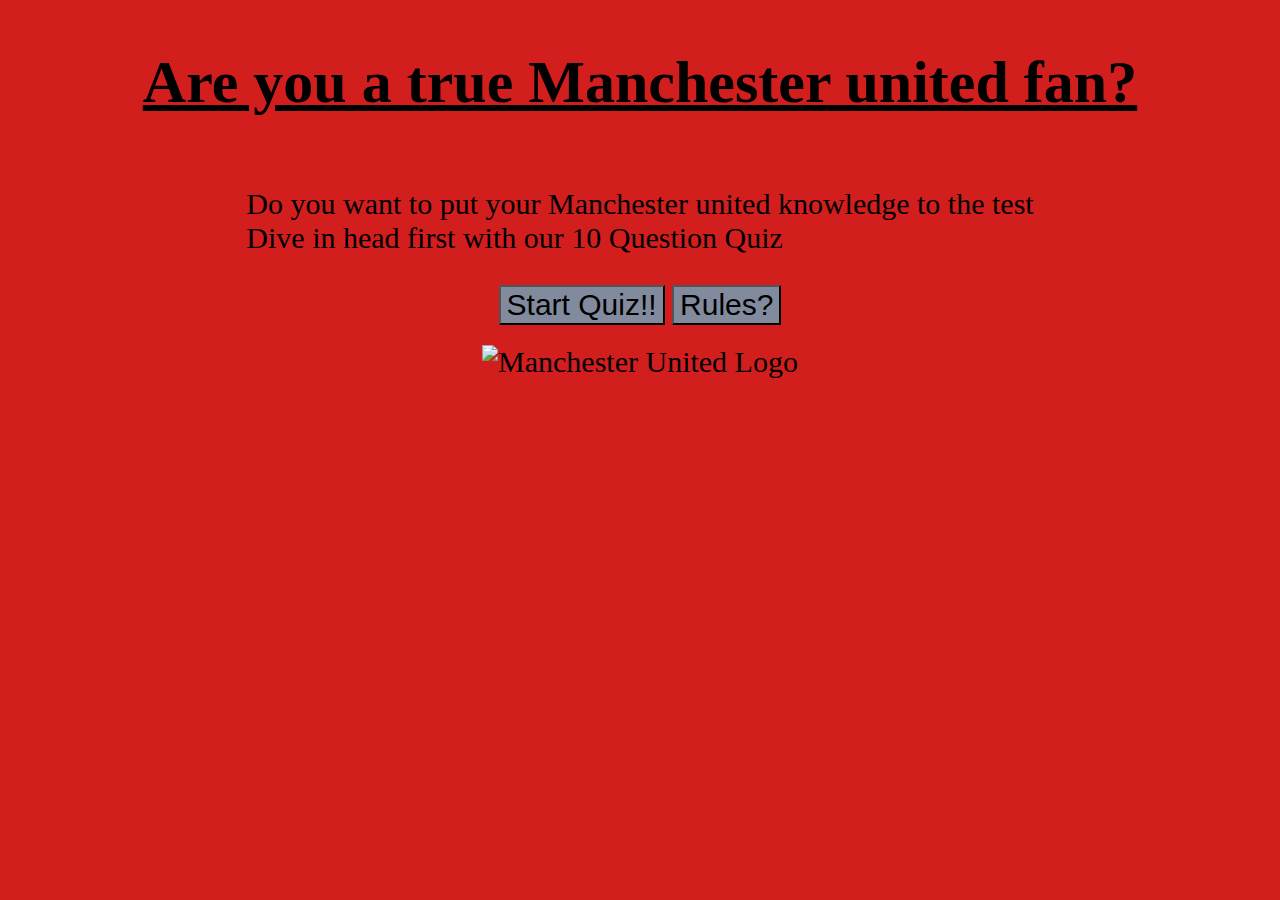
==== index.html @ 06d8669d "Add Javascript functions to start quiz and rules? buttons" ====
<!DOCTYPE html>
<html lang="en">
<head>
    <meta charset="UTF-8">
    <meta name="viewport" content="width=device-width, initial-scale=1.0">
    <link rel="stylesheet" href="assets/css/style.css">
    <title>Document</title>
</head>
<body>
    <div class="start_page">
        
        <div><!-- Top Heading -->
            <h1 class="game_heading">Are you a true Manchester united fan?</h1>
        </div>
        
       
        <div>
            <!--Description of Quiz-->
        <p class="quiz_description">Do you want to put your Manchester united knowledge to the test<br>Dive in head first
            with our 10 Question Quiz</p>
        </div>
        
        <div>
             <!--Start Quiz Button-->
             <button class="begin_quiz" id="start" onmouseenter="turnYellow();" onmouseleave="turnGrey();">Start Quiz!!</button>
        
             <!-- Rules? Button -->
             <button class="begin_quiz" id="rules" onmouseenter="turnYellow1();" onmouseleave="turnGrey1();">Rules?</button>
        </div>

        <div>
            <img class="badge_start" src="assets/images/ManU_Logo.jpg" alt="Manchester United Logo">
        </div>
    </div>
    
    
    
    
    
    
    
    <script src="assets/js/script.js"></script>
</body>
</html>
---- assets/css/style.css ----
body{
 background-color: rgb(211, 30, 30);
}

.start_page {
    display: flex;
    flex-direction: column;
    align-items: center;
    font-size: 30px;
}

.game_heading {
    text-decoration: underline;
}

.quiz_description {
    justify-content: center;
}

.begin_quiz {
    font-size: 30px;
    background-color: rgb(130, 139, 157);
}

.badge_start {
    width: 300px;
    height: 300px;
    margin-top: 20px;
}
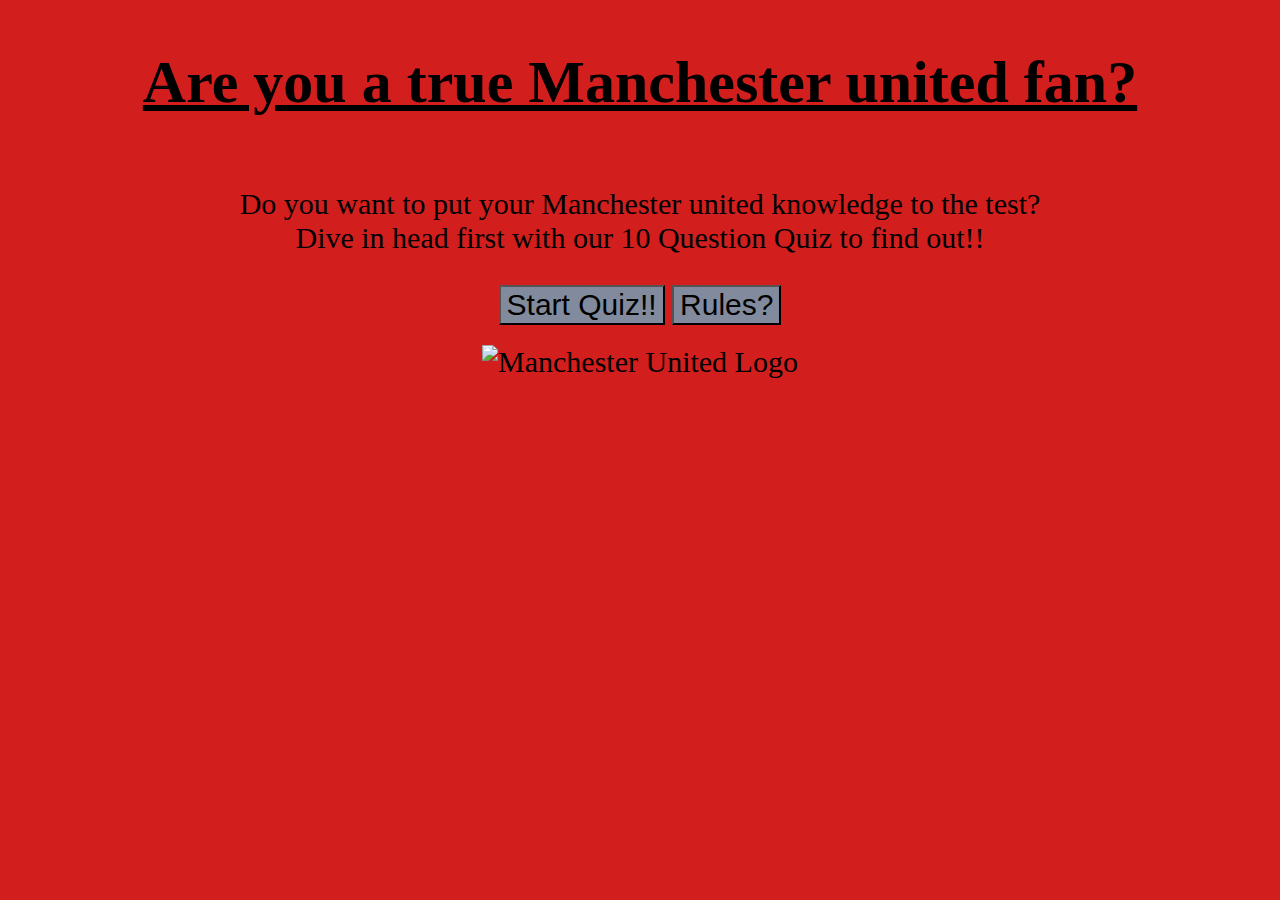
==== commit cd0edfaa: "Add Overlay effect to target Rules? text when pressed" ====
--- a/index.html
+++ b/index.html
@@ -13,19 +13,31 @@
             <h1 class="game_heading">Are you a true Manchester united fan?</h1>
         </div>
         
-       
-        <div>
-            <!--Description of Quiz-->
-        <p class="quiz_description">Do you want to put your Manchester united knowledge to the test<br>Dive in head first
-            with our 10 Question Quiz</p>
+         <!--Description of Quiz-->
+        <div class="quiz_description">
+          <p>Do you want to put your Manchester united knowledge to the test?<br>Dive in head first
+            with our 10 Question Quiz to find out!!</p>
         </div>
         
         <div>
              <!--Start Quiz Button-->
              <button class="begin_quiz" id="start" onmouseenter="turnYellow();" onmouseleave="turnGrey();">Start Quiz!!</button>
+
+             <div id="overlay" onclick="displayOff()">
+               <div id="overlay-text">
+                <h2>Rules?</h2>
+                <ul>
+                    <li>You cannot return to the previous question</li>
+                    <li>Your First answer cannot be changed</li>
+                    <li>You Will be given 10 questions</li>
+                    <li>Please tackle this quiz truthly without help!!</li>
+                    <li>Most Important..... Have fun!!!!</li>
+                </ul>
+               </div>
+             </div>
         
              <!-- Rules? Button -->
-             <button class="begin_quiz" id="rules" onmouseenter="turnYellow1();" onmouseleave="turnGrey1();">Rules?</button>
+             <button onclick="displayOn()" class="begin_quiz" id="rules" onmouseenter="turnYellow1();" onmouseleave="turnGrey1();">Rules?</button>
         </div>
 
         <div>
--- a/assets/css/style.css
+++ b/assets/css/style.css
@@ -13,8 +13,8 @@
     text-decoration: underline;
 }
 
-.quiz_description {
-    justify-content: center;
+.quiz_description > p{
+    text-align: center;
 }
 
 .begin_quiz {
@@ -26,4 +26,30 @@
     width: 300px;
     height: 300px;
     margin-top: 20px;
+}
+
+#overlay {
+    position: fixed;
+    display: none; 
+    width: 100%; 
+    height: 100%;
+    top: 0;
+    left: 0;
+    right: 0;
+    bottom: 0;
+    background-color: rgb(211, 30, 30);
+    z-index: 2; 
+    cursor: pointer;
+  }
+
+#overlay-text {
+    display: flex;
+    flex-direction: column;
+    align-items: center;
+    font-size: 40px;
+    color: rgba(210, 228, 11, 0.885);;
+}
+
+#overlay-text h2 {
+    text-decoration: underline;
 }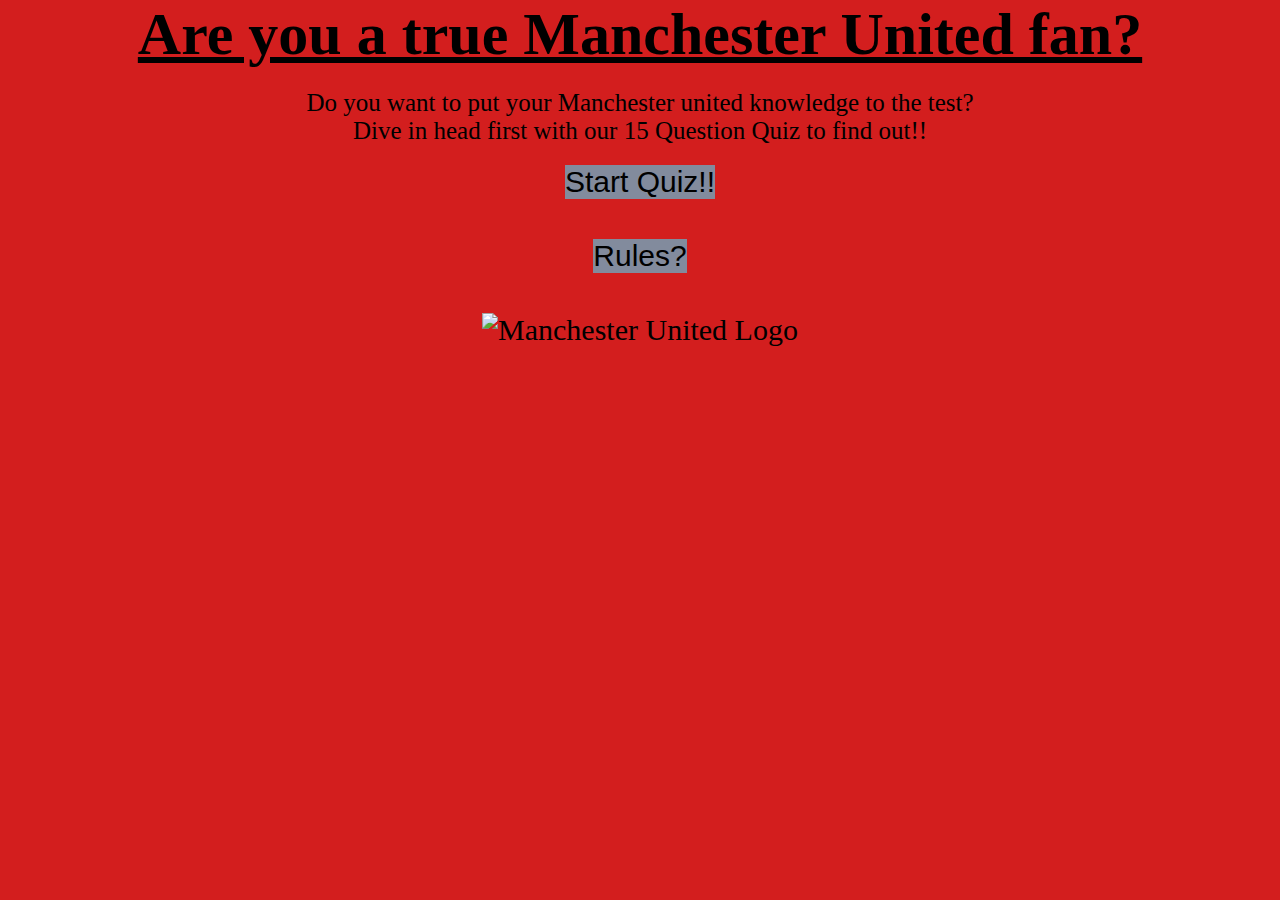
==== commit 1a382b2b: "Add Text to rules? page, informing the user how to exit page" ====
--- a/index.html
+++ b/index.html
@@ -4,34 +4,40 @@
     <meta charset="UTF-8">
     <meta name="viewport" content="width=device-width, initial-scale=1.0">
     <link rel="stylesheet" href="assets/css/style.css">
-    <title>Document</title>
+    <title>Manchester United Quiz</title>
 </head>
 <body>
     <div class="start_page">
         
         <div><!-- Top Heading -->
-            <h1 class="game_heading">Are you a true Manchester united fan?</h1>
+            <h1 class="game_heading">Are you a true Manchester United fan?</h1>
         </div>
         
          <!--Description of Quiz-->
         <div class="quiz_description">
           <p>Do you want to put your Manchester united knowledge to the test?<br>Dive in head first
-            with our 10 Question Quiz to find out!!</p>
+            with our 15 Question Quiz to find out!!</p>
         </div>
         
         <div>
              <!--Start Quiz Button-->
-             <button class="begin_quiz" id="start" onmouseenter="turnYellow();" onmouseleave="turnGrey();">Start Quiz!!</button>
-
-             <div id="overlay" onclick="displayOff()">
+             <form action="./quiz.html">
+                  <button onclick="randomQuestion()" class="begin_quiz" id="start" onmouseenter="turnYellow();" onmouseleave="turnGrey();">Start Quiz!!</button>
+             </form>
+            <!-- Rules? text content -->
+             
+            <div id="overlay" onclick="displayOff()">
                <div id="overlay-text">
                 <h2>Rules?</h2>
                 <ul>
+                    <li>Click on the Answer you think is correct to move on to the next Question</li>
                     <li>You cannot return to the previous question</li>
                     <li>Your First answer cannot be changed</li>
-                    <li>You Will be given 10 questions</li>
+                    <li>You Will be given 15 questions</li>
                     <li>Please tackle this quiz truthly without help!!</li>
-                    <li>Most Important..... Have fun!!!!</li>
+                    <li>Most Importantly..... Have fun!!!!</li>
+                    <br>
+                    <li>Please click anywhere on the screen to exit the Rules? page.</li>
                 </ul>
                </div>
              </div>
@@ -39,18 +45,13 @@
              <!-- Rules? Button -->
              <button onclick="displayOn()" class="begin_quiz" id="rules" onmouseenter="turnYellow1();" onmouseleave="turnGrey1();">Rules?</button>
         </div>
-
+             
+             <!-- Image of Manchester United badge  -->
         <div>
             <img class="badge_start" src="assets/images/ManU_Logo.jpg" alt="Manchester United Logo">
         </div>
     </div>
-    
-    
-    
-    
-    
-    
-    
-    <script src="assets/js/script.js"></script>
+
+   <script src="assets/js/script.js"></script>
 </body>
 </html>--- a/assets/css/style.css
+++ b/assets/css/style.css
@@ -1,12 +1,21 @@
- body{
- background-color: rgb(211, 30, 30);
-}
+* {
+    margin: 0;
+    padding: 0;
+    border: none;
+}
+ 
+ body {
+    background-color: rgb(211, 30, 30);
+}
+
+/* index.html css styling */
 
 .start_page {
     display: flex;
     flex-direction: column;
     align-items: center;
-    font-size: 30px;
+    text-align: center;
+    font-size: 20px;
 }
 
 .game_heading {
@@ -14,12 +23,15 @@
 }
 
 .quiz_description > p{
-    text-align: center;
+    font-size: 25px;
+    text-align: center;
+    margin-top: 20px;
 }
 
 .begin_quiz {
     font-size: 30px;
     background-color: rgb(130, 139, 157);
+    margin: 20px;
 }
 
 .badge_start {
@@ -37,19 +49,191 @@
     left: 0;
     right: 0;
     bottom: 0;
-    background-color: rgb(211, 30, 30);
     z-index: 2; 
     cursor: pointer;
+    background-color: rgb(211, 30, 30);
   }
 
 #overlay-text {
-    display: flex;
-    flex-direction: column;
-    align-items: center;
     font-size: 40px;
     color: rgba(210, 228, 11, 0.885);;
+    margin-top: 30px;
+    font-size: 25px;
 }
 
 #overlay-text h2 {
     text-decoration: underline;
+}
+
+.hide {
+    display: none;
+} 
+
+/* quiz.html styling */
+
+
+#Quiz_area {
+    display: flex;
+    flex-direction: column;
+    align-items: center;
+}
+
+#Quiz_area h1 {
+    text-decoration: underline;
+    text-align: center;
+}
+
+#quiz_display {
+    color: black;
+    background-color: darkred;
+    border: 3px solid rgb(214, 214, 63);
+    width: 300px;
+    height: 500px;;
+    text-align: center;
+    margin-top: 20px;
+}
+
+#quizQuestions {
+    font-size: 30px;
+}
+
+.quizAnswers {
+    font-size: 30px;
+    margin-top: 25px;
+
+}
+
+.quizbtn {
+    flex-direction: row;
+    align-items: center;
+    margin: 20px;
+}
+
+.questionbtn {
+    font-size: 30px;
+    background-color: rgb(130, 139, 157);
+    margin: 20px;
+    padding: 10px;
+}
+
+/* results css styling */
+
+#results_display {
+    position: fixed;
+    display: none; 
+    width: 100%; 
+    height: 100%;
+    top: 0;
+    left: 0;
+    right: 0;
+    bottom: 0;
+    z-index: 2; 
+    cursor: pointer;
+    background-color: rgb(211, 30, 30);
+}
+
+#resultsPage {
+
+    font-size: 20px;
+    text-align: center;
+    display: flex;
+    flex-direction: column;
+    align-items: center;
+}
+    
+
+#results>h2 {
+    margin-top: 20px;
+    display: flex;
+    flex-direction: column;
+    align-items: center;
+}
+
+#score {
+    text-align: center;
+    background-color: darkred;
+    border: 3px solid rgb(214, 214, 63);
+    height: 300px ;
+    width: 300px;
+    margin-top: 25px;
+    margin-bottom: 25px;
+    position: relative;
+    display: flex;
+    flex-direction: column;
+    align-items: center;
+}
+
+#score>h2 {
+    margin-bottom: 20px;
+    font-size: 40px;
+}
+
+.scoreTally {
+    font-size: 30px;
+}
+
+#scoretext {
+    margin-top: 20px;
+    font: 30px;
+}
+
+.resultsbtn {
+    font-size: 30px;
+    padding: 10px;
+    background-color: rgb(130, 139, 157);
+}
+
+#End {
+  margin: 20px;
+}
+
+/* media Query for Displaying quiz on tablets or bigger */
+
+@media only screen and (min-width: 768px){
+    
+    #quiz_display {
+        width: 700px;
+        height: 400px;
+    }
+
+    #score {
+       height: 300px ;
+       width: 500px;
+    }
+
+    #scoretext {
+        font-size:  30px;
+    }
+} 
+
+/* media Query for Display quiz on laptops or bigger */
+
+@media only screen and (min-width: 1024px) {
+    .start_page {
+        font-size: 30px;
+    }
+
+    #overlay-text {
+        font-size: 40px;
+    }
+
+    #Quiz_area h1 {
+        font-size: 60px;
+    }
+
+    #quiz_display {
+        font-size: 30px;
+        width: 800px;
+        height: 400px;;
+    }
+
+    #quizQuestions {
+        font-size: 37px;
+    }
+
+    #score {
+        height: 400px ;
+        width: 700px;
+    }
+
 }